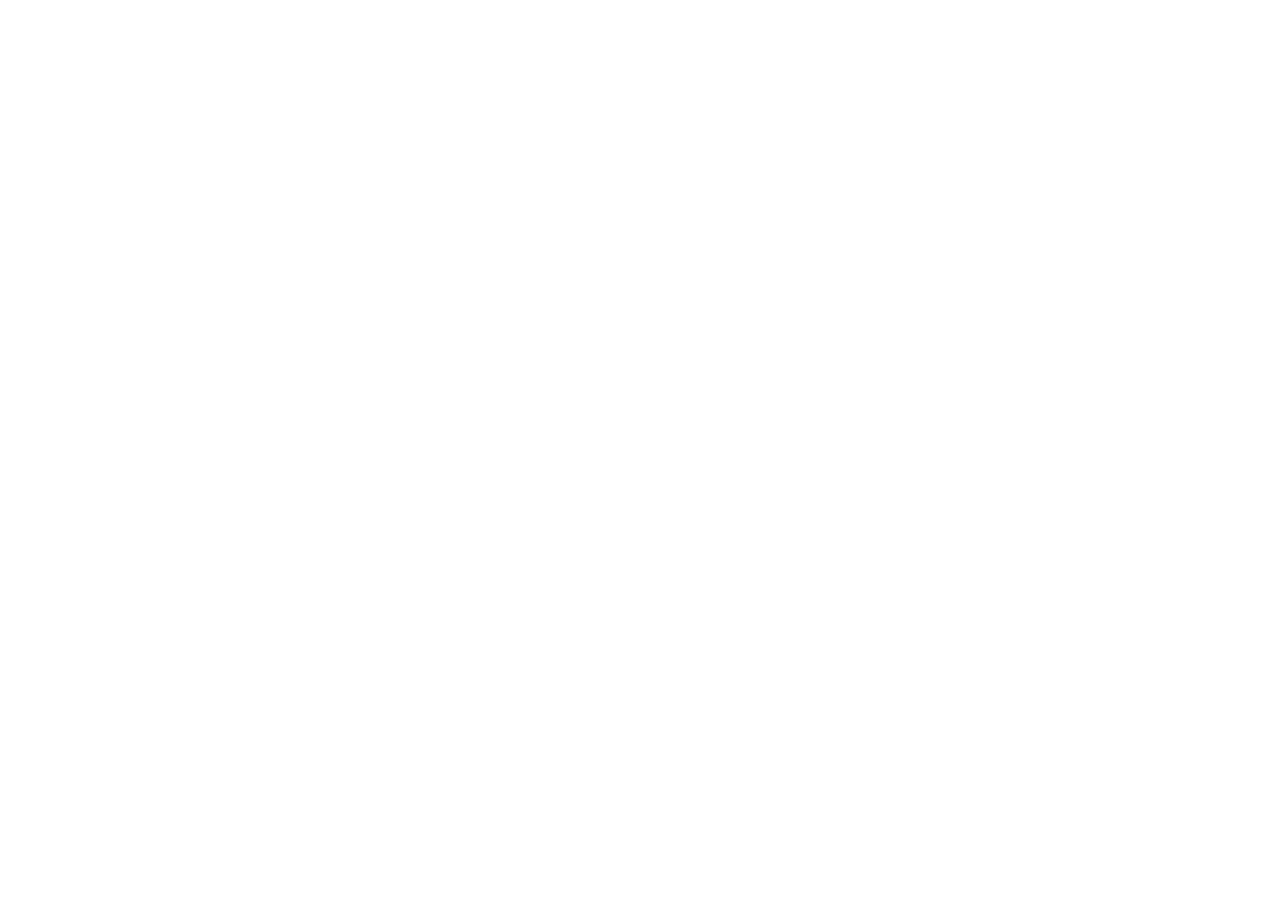
==== blog.html @ abe7c574 "Adding Starter Files" ====
<!DOCTYPE html>
<html lang="en">
<head>
	<meta charset="UTF-8">
	<meta http-equiv="X-UA-Compatible" content="IE=edge">
	<meta name="viewport" content="width=device-width, initial-scale=1.0">
	<link rel="stylesheet" href="./styles/styles.css">
	<title>Blog</title>
</head>
<body>
	
</body>
</html>
---- styles/styles.css ----
html {
  line-height: 1.15;
  -ms-text-size-adjust: 100%;
  -webkit-text-size-adjust: 100%;
}

body {
  margin: 0;
}

article, aside, footer, header, nav, section {
  display: block;
}

h1 {
  font-size: 2em;
  margin: 0.67em 0;
}

figcaption, figure, main {
  display: block;
}

figure {
  margin: 1em 40px;
}

hr {
  -webkit-box-sizing: content-box;
          box-sizing: content-box;
  height: 0;
  overflow: visible;
}

pre {
  font-family: monospace, monospace;
  font-size: 1em;
}

a {
  background-color: transparent;
  -webkit-text-decoration-skip: objects;
}

abbr[title] {
  border-bottom: none;
  text-decoration: underline;
  -webkit-text-decoration: underline dotted;
          text-decoration: underline dotted;
}

b, strong {
  font-weight: inherit;
}

b, strong {
  font-weight: bolder;
}

code, kbd, samp {
  font-family: monospace, monospace;
  font-size: 1em;
}

dfn {
  font-style: italic;
}

mark {
  background-color: #ff0;
  color: #000;
}

small {
  font-size: 80%;
}

sub, sup {
  font-size: 75%;
  line-height: 0;
  position: relative;
  vertical-align: baseline;
}

sub {
  bottom: -0.25em;
}

sup {
  top: -0.5em;
}

audio, video {
  display: inline-block;
}

audio:not([controls]) {
  display: none;
  height: 0;
}

img {
  border-style: none;
}

svg:not(:root) {
  overflow: hidden;
}

button, input, optgroup, select, textarea {
  font-family: sans-serif;
  font-size: 100%;
  line-height: 1.15;
  margin: 0;
}

button, input {
  overflow: visible;
}

button, select {
  text-transform: none;
}

button, html [type=button], [type=reset], [type=submit] {
  -webkit-appearance: button;
}

button::-moz-focus-inner, [type=button]::-moz-focus-inner, [type=reset]::-moz-focus-inner, [type=submit]::-moz-focus-inner {
  border-style: none;
  padding: 0;
}

button:-moz-focusring, [type=button]:-moz-focusring, [type=reset]:-moz-focusring, [type=submit]:-moz-focusring {
  outline: 1px dotted ButtonText;
}

fieldset {
  padding: 0.35em 0.75em 0.625em;
}

legend {
  -webkit-box-sizing: border-box;
          box-sizing: border-box;
  color: inherit;
  display: table;
  max-width: 100%;
  padding: 0;
  white-space: normal;
}

progress {
  display: inline-block;
  vertical-align: baseline;
}

textarea {
  overflow: auto;
}

[type=checkbox], [type=radio] {
  -webkit-box-sizing: border-box;
          box-sizing: border-box;
  padding: 0;
}

[type=number]::-webkit-inner-spin-button, [type=number]::-webkit-outer-spin-button {
  height: auto;
}

[type=search] {
  -webkit-appearance: textfield;
  outline-offset: -2px;
}

[type=search]::-webkit-search-cancel-button, [type=search]::-webkit-search-decoration {
  -webkit-appearance: none;
}

::-webkit-file-upload-button {
  -webkit-appearance: button;
  font: inherit;
}

details, menu {
  display: block;
}

summary {
  display: list-item;
}

canvas {
  display: inline-block;
}

template {
  display: none;
}

[hidden] {
  display: none;
}

html {
  -webkit-box-sizing: border-box;
          box-sizing: border-box;
}

*, *:before, *:after {
  -webkit-box-sizing: inherit;
          box-sizing: inherit;
}

.sr-only {
  position: absolute;
  width: 1px;
  height: 1px;
  margin: -1px;
  border: 0;
  padding: 0;
  white-space: nowrap;
  -webkit-clip-path: inset(100%);
          clip-path: inset(100%);
  clip: rect(0 0 0 0);
  overflow: hidden;
}
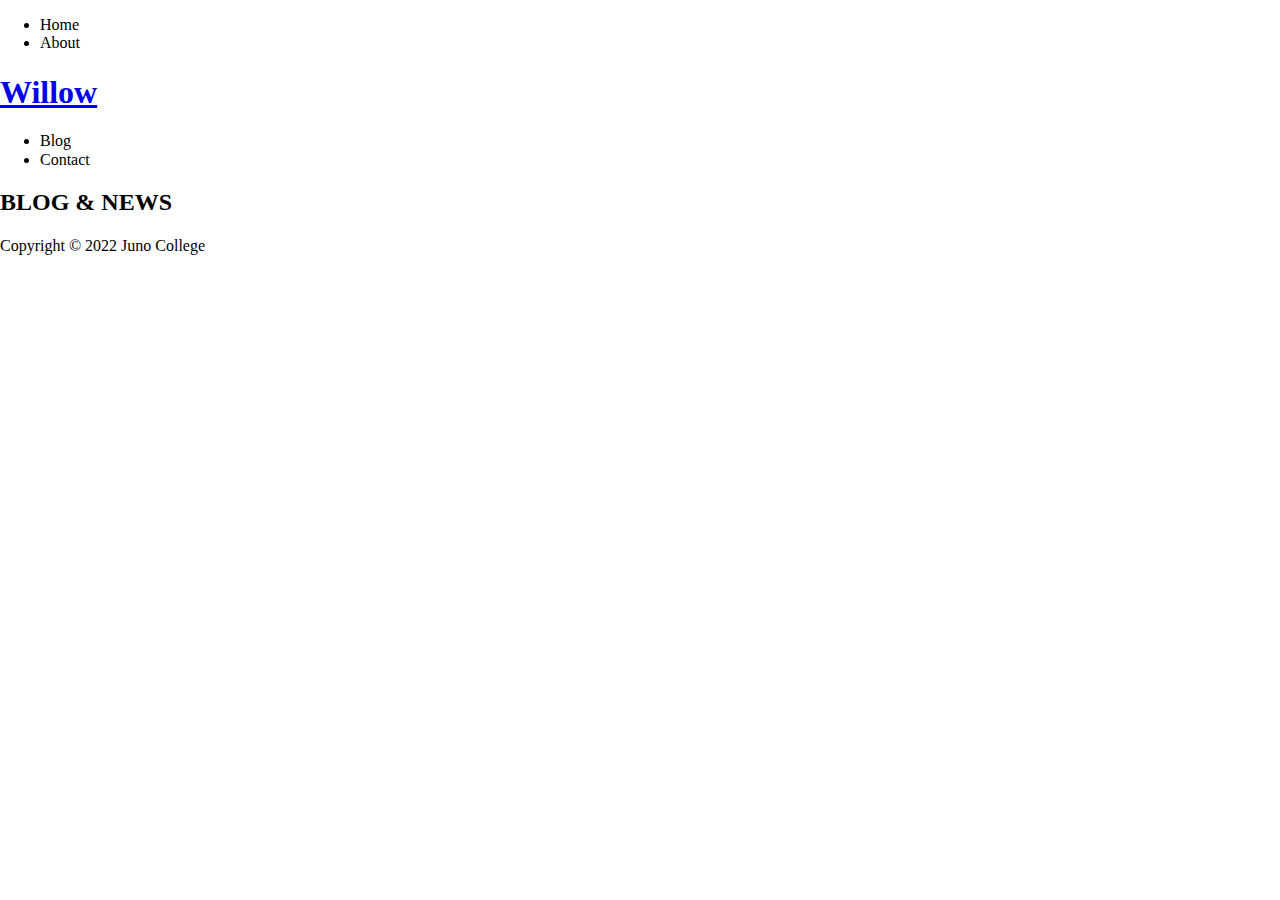
==== commit 9feebf66: "Created Skeletal of blog" ====
--- a/blog.html
+++ b/blog.html
@@ -8,6 +8,44 @@
 	<title>Blog</title>
 </head>
 <body>
+	<nav class="navBar">
+		<div class="wrapper">
 	
+			<ul class="mainMenu">
+				<li>Home</li>
+				<li>About</li>
+			</ul>
+	
+			<a href="#" class="logo">
+				<h1>Willow</h1>
+			</a>
+	
+	
+			<ul class="mainMenu">
+				<li>Blog</li>
+				<li>Contact</li>
+			</ul>
+	
+		</div> <!-- end of wrapper -->
+	</nav> <!-- end of nav -->
+
+	<header>
+		<div class="wrapper">
+	
+			<h2 class="blogAndNews">BLOG & NEWS</h2>
+	
+		</div> <!-- end of wrapper -->
+	</header> <!-- end of header-->
+
+	<main>
+		<div class="wrapper">
+			
+		</div>
+	</main>
+
+	<footer>
+		<p>Copyright &copy; 2022 Juno College</p>
+	</footer>
+
 </body>
 </html>